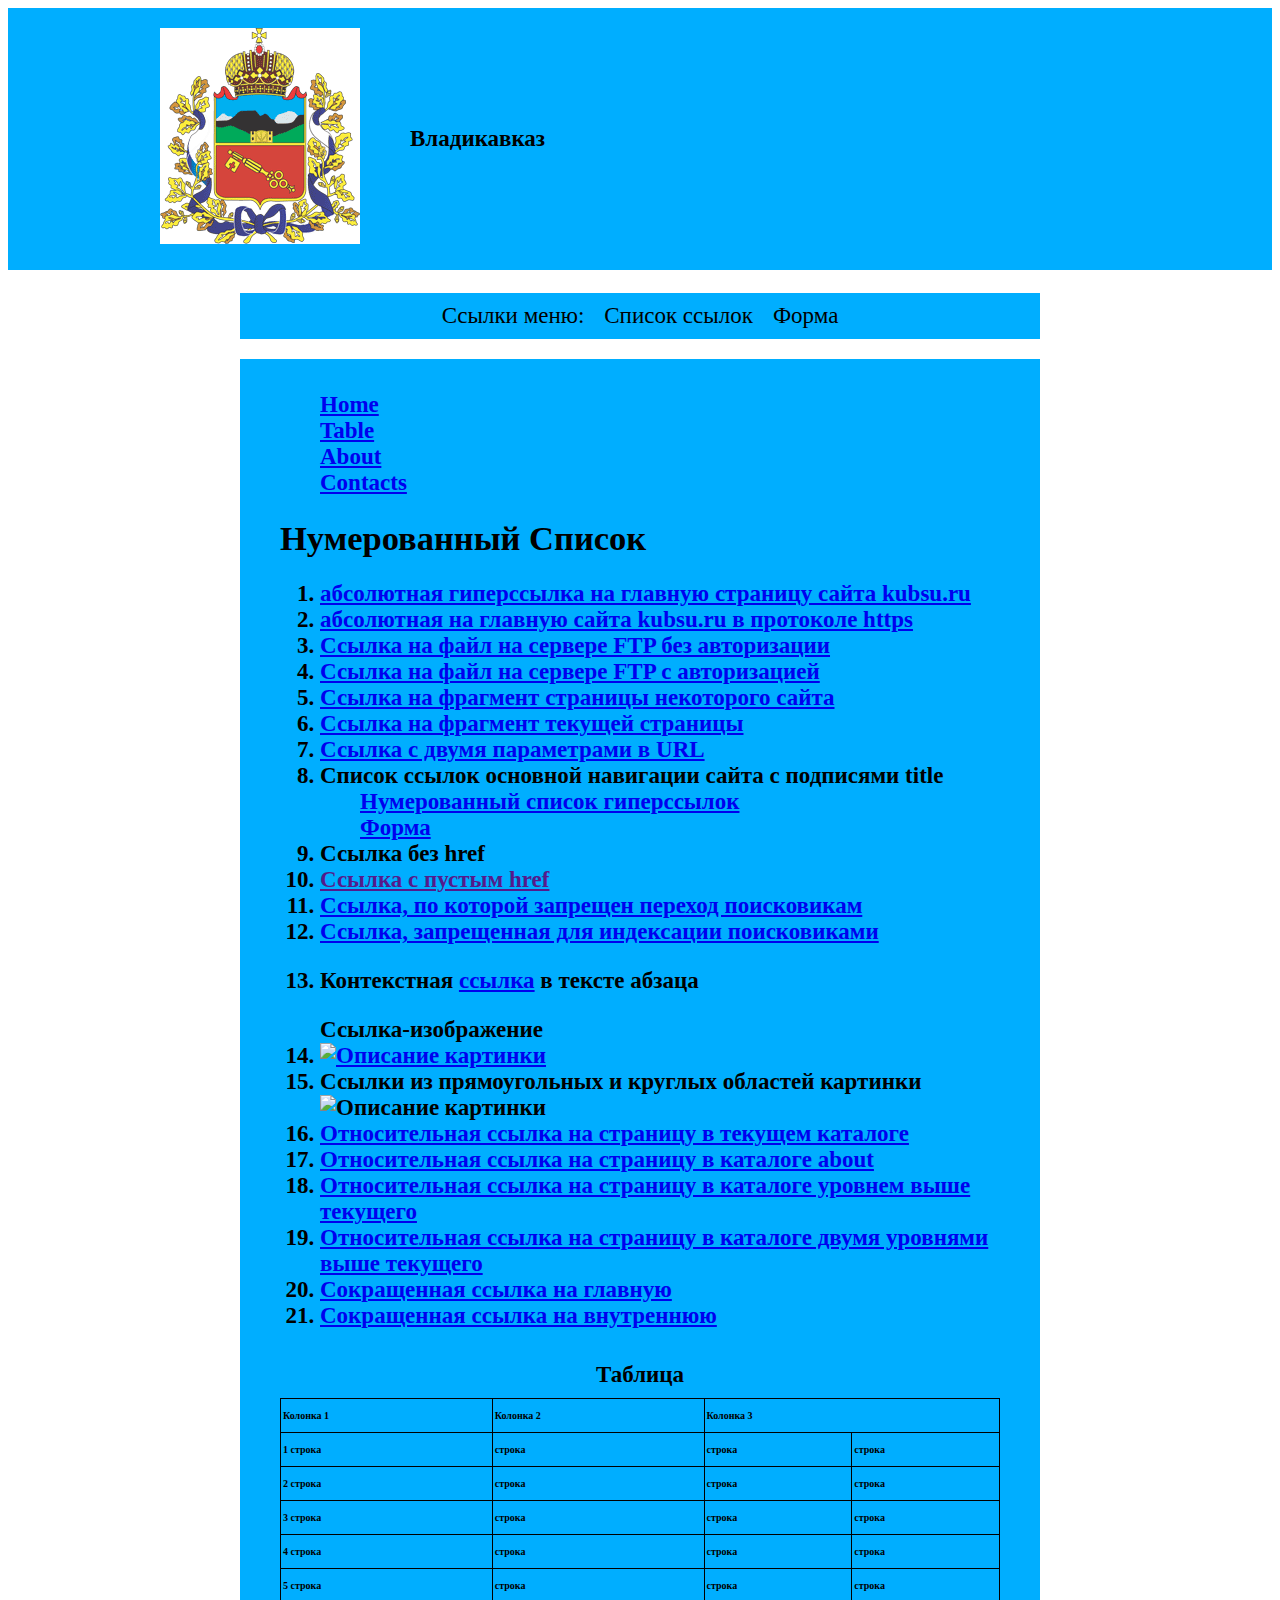
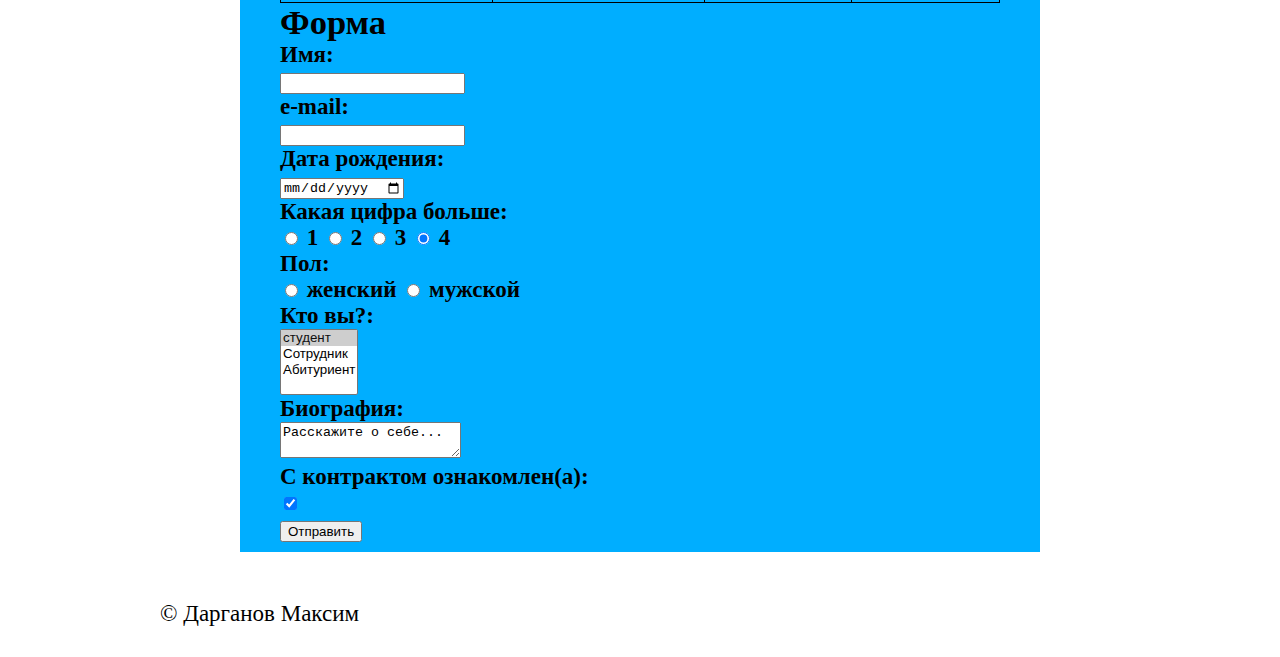
==== web2/index.html @ 3318f6a6 "Update index.html" ====
<!DOCTYPE html>
<html lang="en">
  <head>
    <meta charset="UTF-8" />
    <meta http-equiv="X-UA-Compatible" content="IE=edge" />
    <meta name="viewport" content="width=device-width, initial-scale=1.0" />
    <link
      rel="stylesheet"
      href="https://cdnjs.cloudflare.com/ajax/libs/normalize/8.0.1/normalize.min.css"
      integrity="sha512-NhSC1YmyruXifcj/KFRWoC561YpHpc5Jtzgvbuzx5VozKpWvQ+4nXhPdFgmx8xqexRcpAglTj9sIBWINXa8x5w=="
      crossorigin="anonymous"
      referrerpolicy="no-referrer"
    />
    <link rel="stylesheet" href="style.css" />
    <title>2 задание</title>
  </head>
  <body>
    <header class="header">
      <div class="container">
        <div class="header__inner">
          <a class="header__logo" href="#">
            <img class="logo__img" src="logo.png" alt="logo" />
          </a>
          <h1 class="header__title title">Владикавказ</h1>
        </div>
      </div>
    </header>
    <nav class="nav">
      <div class="container">
        <ul class="nav__list">
          <li class="nav__item">
            <a class="nav__link" href="#">Ссылки меню:</a>
          </li>
          <li class="nav__item">
            <a
              class="nav__link"
              href="#hyperlinks"
              title="список ссылок основной навигации сайта с подписями title"
              >Список ссылок</a
            >
          </li>
          <li class="nav__item">
            <a class="nav__link" href="#contacts" title="Форма">Форма</a>
          </li>
        </ul>
      </div>
    </nav>
    <main class="main">
      <section class="hyperlinks">
        <div class="container">
          <div class="hyperlinks__inner">
            <h2 id="hyperlinks" class="hyperlinks__title title">
	 
<div class="struct">
 
  <div class="struct">
    <nav class="one">
      <ul>
        <li><a href="#">Home</a></li>
        <li><a href="#tbl">Table</a></li>
        <li><a href="#forum">About</a></li>
        <li><a href="#site">Contacts</a></li>
      </ul>
    </nav>
  </div>
  
  
  
  
 <h2 id="head1">Нумерованный Список</h2> 
       <ol>
	         <li><a href="https://kubsu.ru/">абсолютная гиперссылка на главную страницу сайта kubsu.ru</a></li>
             <li><a href="http://kubsu.ru/">абсолютная  на главную сайта kubsu.ru в протоколе https</a></li>
	         <li><a href="ftp://max.org/files/file.html">Ссылка на файл на сервере FTP без авторизации</a></li>
             <li><a href="ftp://user:123@max.org/files/file.html">Ссылка на файл на сервере FTP с авторизацией</a></li>
             <li><a href="http://max.org#anchor">Ссылка на фрагмент страницы некоторого сайта</a></li>
             <li><a href="#top">Ссылка на фрагмент текущей страницы</a></li>
             <li><a href="http://shpargalkablog.ru/2016/09/url-parameters-js.html?a&b&c">Ссылка с двумя параметрами в URL</a></li>
             <li>
                    Список ссылок основной навигации сайта с подписями title
                    <ul>
                        <li><a href="#head1" title="Нумерованный список гиперссылок">Нумерованный список гиперссылок</a></li>
                        <li><a href="#head2" title="Форма">Форма</a></li>
                    </ul>
                </li>
                <li><a>Ссылка без href</a></li>
                <li><a href="">Ссылка с пустым href</a></li>
                <li><a href="http://max.org" rel="nofollow">Ссылка, по которой запрещен переход поисковикам</a></li>
                <li><a href="http://maxim.org" rel="nofollow"><!--noindex-->Ссылка, запрещенная для индексации поисковиками<!--/noindex--></a></li>
                <li><p>Контекстная <a href="http://max.org">ссылка</a> в тексте абзаца</p></li>
                    Ссылка-изображение<br/>
                    <li><a href="http://max.org"><img src="https://wallpapers.com/images/high/black-bmw-m6-dark-x48qnk0baob7pakm.jpg" alt="Описание картинки"></a>
                </li>
                <li>
                    Ссылки из прямоугольных и круглых областей картинки<br/>
                    <img src="https://wallpapers.com/images/high/castle-trees-rocks-0b9q5n3biqn7byhr.jpg" alt="Описание картинки" usemap="#mymap">
                    <map name="mymap">
                       <area shape="rect" coords="60,45,100,300" href="https://wallpapers.com/car" alt="Прямоугольная область">
                       <area shape="circle" coords="200,145,35" href="https://travel.yandex.ru/avia/?clid=2255400-225&utm_source=distribution&utm_medium=bookmark&utm_campaign=ru" alt="Круглая область">
                    </map>
                </li>
                <li><a href="page">Относительная ссылка на страницу в текущем каталоге</a></li>
                <li><a href="./about/page">Относительная ссылка на страницу в каталоге about</a></li>
                <li><a href="../page">Относительная ссылка на страницу в каталоге уровнем выше текущего</a></li>
                <li><a href="../../page">Относительная ссылка на страницу в каталоге двумя уровнями выше текущего</a></li>
                <li><a href="/">Сокращенная ссылка на главную</a></li>
                <li><a href="/pages/page">Сокращенная ссылка на внутреннюю</a></li>
				</ol>
       </ol>
			
	   <section class="table">
        <div class="container">
          <h2 class="table__title title">Таблица</h2>
          <table class="table__inner">
            <tbody class="table__tbody">
              <tr class="table__tr">
                <td class="table__td">Колонка 1</td>
                <td class="table__td" colspan="2">Колонка 2</td>
                <td class="table__td" colspan="2"> Колонка 3</td>
              </tr>
              <tr class="table__tr">
                <td class="table__td" colspan="2">1 строка</td>
                <td class="table__td">строка</td>
                <td class="table__td">строка</td>
                <td class="table__td">строка</td>
              </tr>
              <tr class="table__tr">
                <td class="table__td" colspan="2">2 строка</td>
                <td class="table__td">строка</td>
                <td class="table__td">строка</td>
                <td class="table__td">строка</td>
              </tr>
              <tr class="table__tr">
                <td class="table__td" colspan="2">3 строка</td>
                <td class="table__td">строка</td>
                <td class="table__td">строка</td>
                <td class="table__td">строка</td>
              </tr>
              <tr class="table__tr">
                <td class="table__td" colspan="2">4  строка</td>
                <td class="table__td">строка</td>
                <td class="table__td">строка</td>
                <td class="table__td">строка</td>
              </tr>
              <tr class="table__tr">
                <td class="table__td" colspan="2">5  строка</td>
                <td class="table__td">строка</td>
                <td class="table__td">строка</td>
                <td class="table__td">строка</td>
              </tr>
            </tbody>
          </table>
        </div>
      </section>
    </div>

			<form method="POST" id="form">
            <h2 id="head2">Форма</h2>
            <form action="http://example.com" method="POST">
                <label>
                    Имя:<br/>
                    <input name="yourname">
                </label><br/>
                <label>
                    e-mail:<br/>
                    <input name="e-mail"
                    type="email"/>
                </label><br/>
                <label>
                    Дата рождения:<br/>
                    <input name="dateofbirth"
                    type="date"/>
                </label><br/>
                Какая цифра больше:<br />
                    <label><input type="radio" name="max" value="367"/>
                    1 </label>
                    <label><input type="radio" name="max1" value="899"/>
                    2</label>
                    <label><input type="radio" name="max1" value="456"/>
                    3</label>
                    <label><input type="radio" checked="checked" name="max1" value="351"/>
                    4</label><br/>
				Пол:<br />
                    <label><input type="radio" name="max1" value="1"/>
                    женский</label>
                   <label><input type="radio" name="max1" value="2"/>
                    мужской</label><br />
                    <!-- <label> -->
                    Кто вы?:<br/>
                    <select name="p" multiple="multiple">
                    <option value="student" selected="selected">студент</option>
                    <option value="sotrudnik">Сотрудник</option>
                    <option value="abiturient">Абитуриент</option>
                    </select>
                </label><br/>
                <label>
                    Биография:<br/>
                    <textarea name="bio">Расскажите о себе...</textarea>
                </label><br/>
                С контрактом ознакомлен(а):<br/>
                <label>
                    <input type="checkbox" checked="checked" name="check-1"/>
                </label><br/>
                <input type="submit" value="Отправить"/>
            </form>
			<a id="site"></a>

         </div>

       <div class="ifooter">
         <br/>
    			 			<p>© Дарганов Максим</p>
    		 </div>

    <div id="mayak">
    </div>

  </body>

</html>
---- web2/style.css ----
*,
*::after,
*::before {
  box-sizing: border-box;
}

body {
  font-size: 23px;
}

h1,
h2,
h3,
h4,
h5,
h6 {
  margin: 0;
}

ul {
  list-style-type: none;
}

.container {
  max-width: 960px;
  margin: 0 auto;
}

.title {
  padding: 10px 0;
  font-size: 23px;
}

.main {
  display: flex;
  flex-direction: column;
}

/* Хедр */

.header {
  background-color: rgb(0, 174, 255);
  width: 100%;
}

.header__inner {
  display: flex;
  align-items: center;
  padding: 20px 0 20px;
}

.logo__img {
  margin-right: 50px;
}

/* Навигация */

.nav {
  margin-top: 20px;
  background-color: rgb(0, 174, 255);
  max-width: 800px;
  margin: 0 auto;
}

.nav__list {
  display: flex;
  justify-content: center;
  margin-bottom: 0px;
  padding: 10px;
}

.nav__item:not(:last-child) {
  margin-right: 20px;
}

.nav__link {
  color: #000;
  text-decoration: none;
}

/* Ссылки */

.hyperlinks {
  order: 1;
  margin-top: 20px;
}

.hyperlinks__inner {
  max-width: 800px;
  margin: 0 auto;
  padding: 0 40px;
  background-color: rgb(0, 174, 255);
}

.hyperlinks__list {
  padding: 10px 0;
  margin: 0;
}

.hyperlinks__item:not(:last-child) {
  margin-bottom: 20px;
}

.hyperlinks__link {
  color: #000;
  text-decoration: none;
}

.hyperlinks__image {
  max-width: 250px;
  max-height: 250px;
}

/* Стили таблицы */

.table {
  order: 2;
}

.table__inner {
  text-decoration: none;
  max-width: 800px;
  width: 100%;
  margin: 0 auto;
  border-collapse: collapse;
}

.table__title {
  display: flex;
  justify-content: center;
}

.table__tr:nth-child(even) {
  background-color: rgb(0, 174, 255);
}

.table__td {
  padding: 10px 2px;
  font-size: 10px;
  color: #000000;
  line-height: 13px;
  border: 1px solid #000000;
}

/* Форма */

.contacts {
  order: 3;
  margin-top: 20px;
}

.contacts__inner {
  max-width: 800px;
  margin: 0 auto;
  background-color: rgb(0, 174, 255);
}

.contacts__form {
  text-align: center;
  margin: 0 auto;
  max-width: 320px;
}

.contacts__input {
  width: 200px;
  border: none;
  margin-bottom: 10px;
}

.contacts__btn {
  margin-bottom: 10px;
  margin-right: 40px;
}

.form__text {
  margin-bottom: 10px;
}

.form__area {
  width: 300px;
  height: 150px;
  resize: none;
}

/* Подвал */

.footer {
  display: flex;
  width: 100%;
  margin-top: 20px;
  background-color: rgb(0, 174, 255);
}

.footer__copy {
  padding: 40px 0 40px;
}
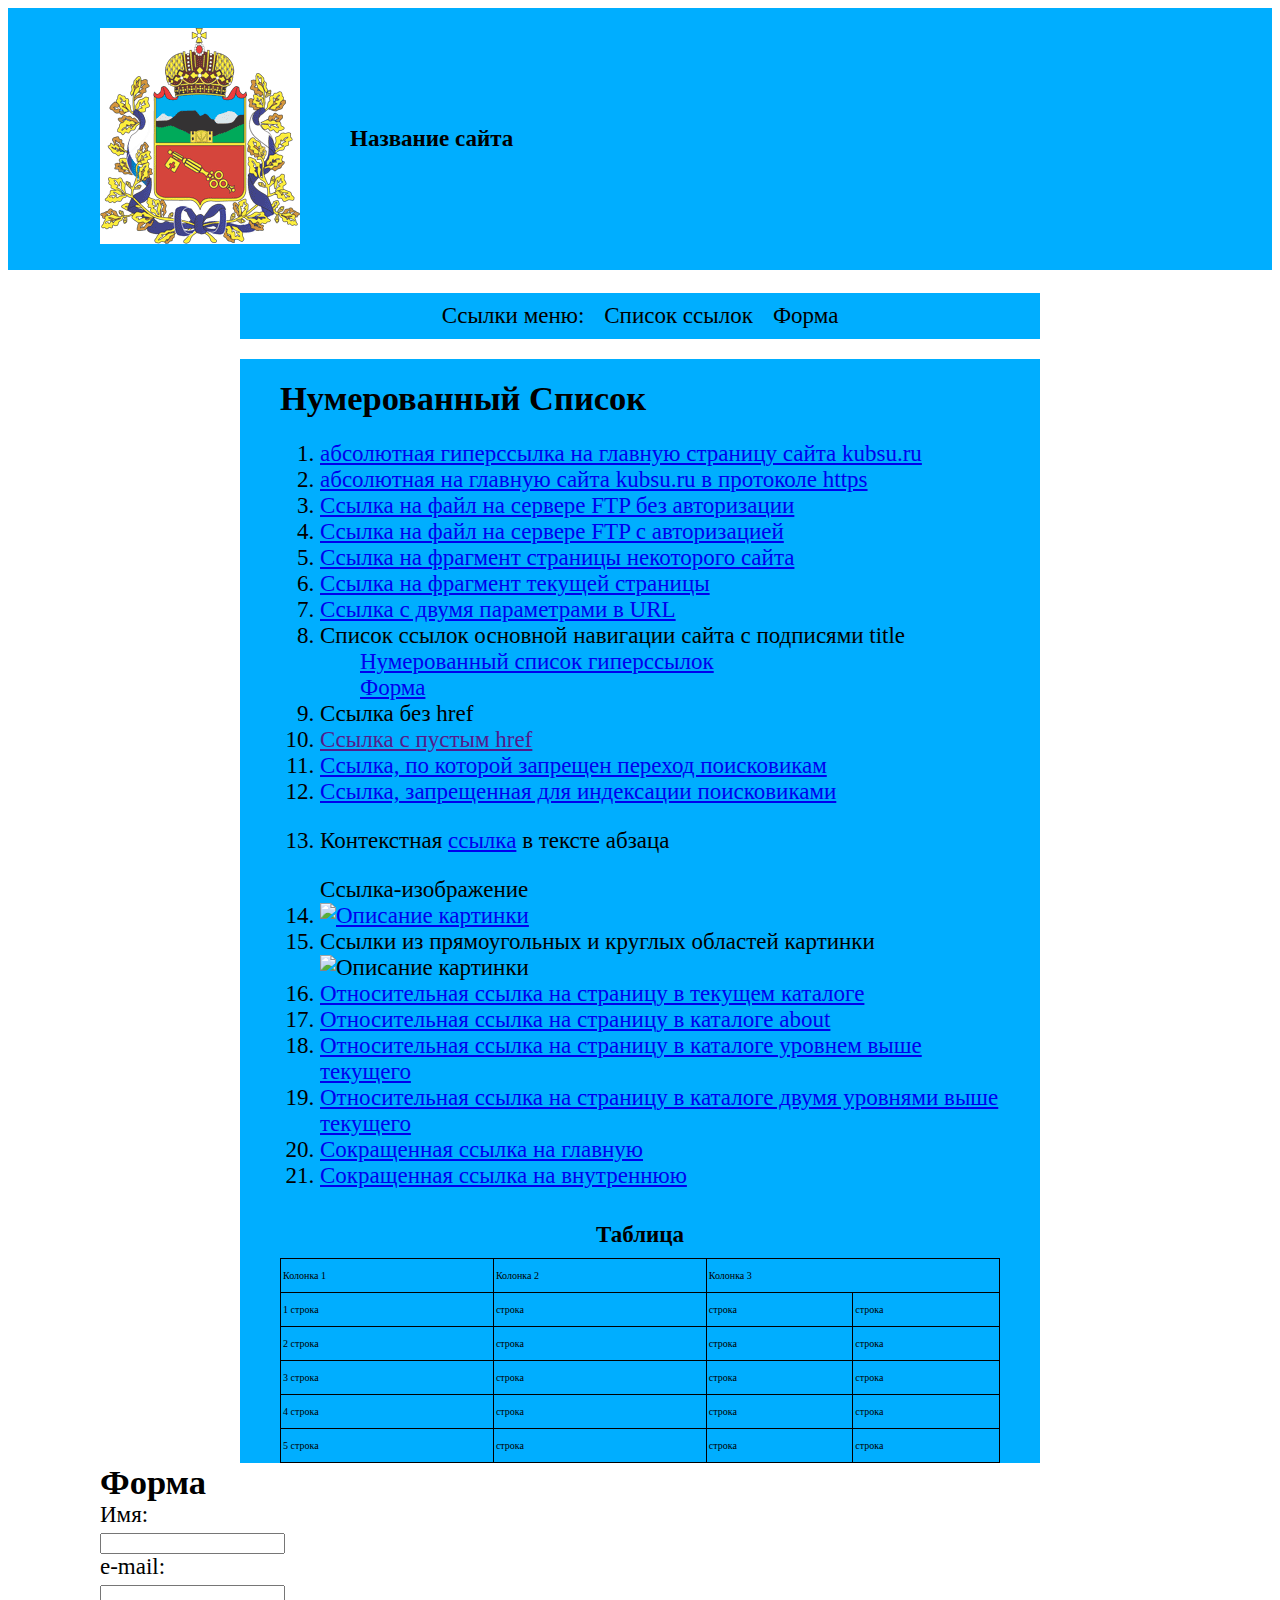
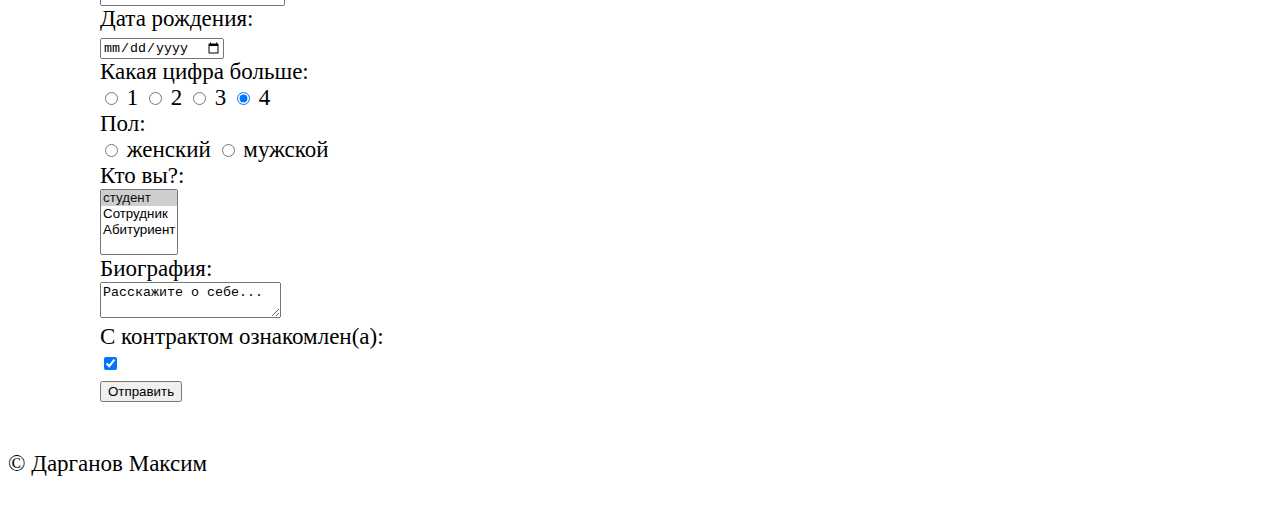
==== commit 4b8a65bd: "Update index.html" ====
--- a/web2/index.html
+++ b/web2/index.html
@@ -21,7 +21,7 @@
           <a class="header__logo" href="#">
             <img class="logo__img" src="logo.png" alt="logo" />
           </a>
-          <h1 class="header__title title">Владикавказ</h1>
+          <h1 class="header__title title">Название сайта</h1>
         </div>
       </div>
     </header>
@@ -50,19 +50,6 @@
         <div class="container">
           <div class="hyperlinks__inner">
             <h2 id="hyperlinks" class="hyperlinks__title title">
-	 
-<div class="struct">
- 
-  <div class="struct">
-    <nav class="one">
-      <ul>
-        <li><a href="#">Home</a></li>
-        <li><a href="#tbl">Table</a></li>
-        <li><a href="#forum">About</a></li>
-        <li><a href="#site">Contacts</a></li>
-      </ul>
-    </nav>
-  </div>
   
   
   
--- a/web2/style.css
+++ b/web2/style.css
@@ -22,7 +22,7 @@
 }
 
 .container {
-  max-width: 960px;
+  max-width: 1080px;
   margin: 0 auto;
 }
 
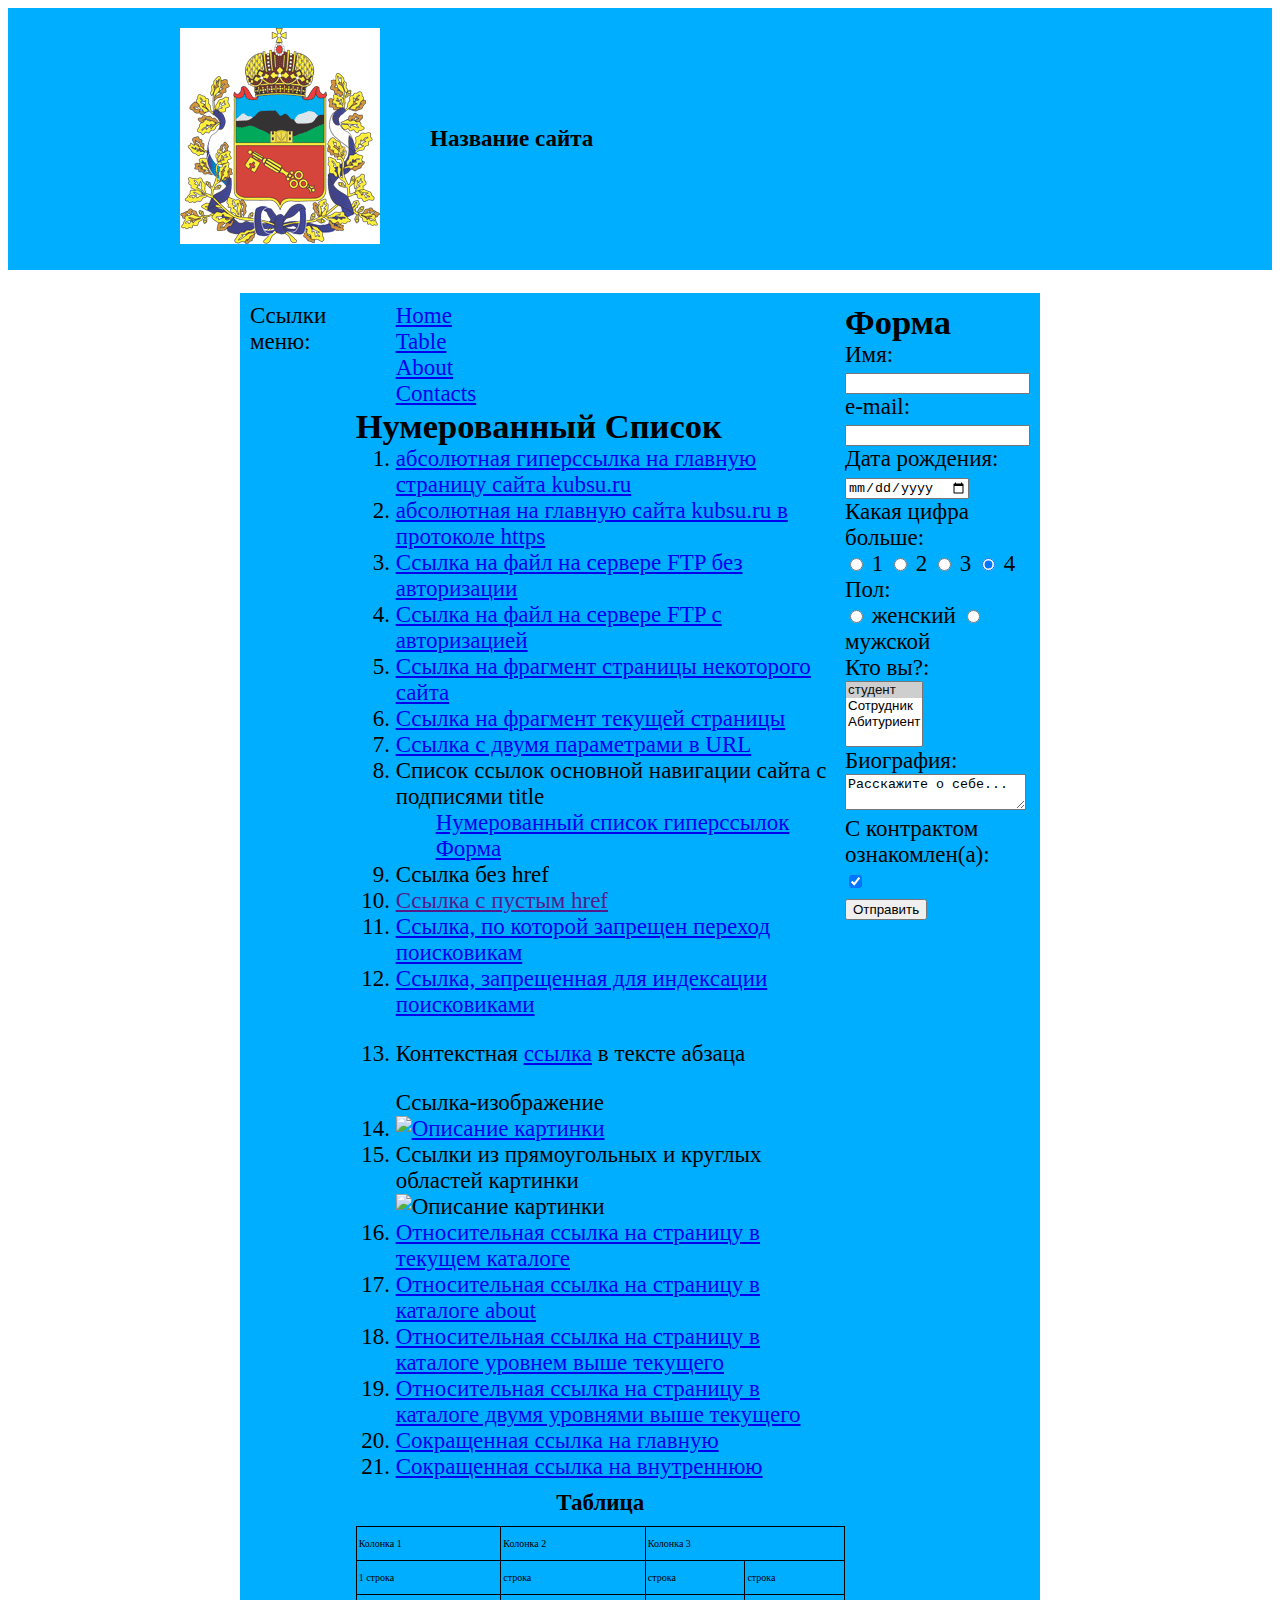
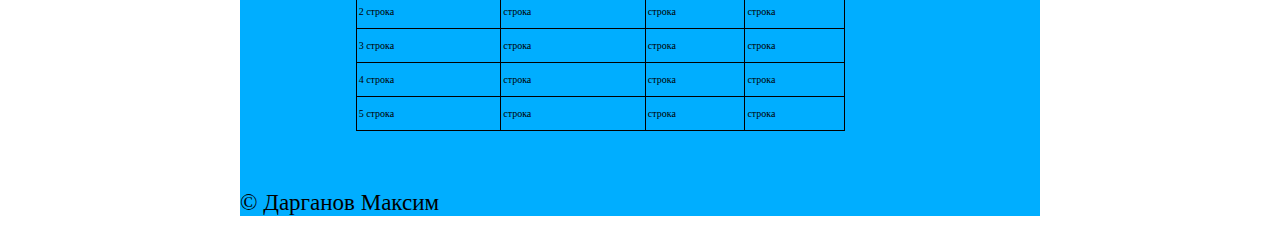
==== commit 2e452612: "Update index.html" ====
--- a/web2/index.html
+++ b/web2/index.html
@@ -31,25 +31,18 @@
           <li class="nav__item">
             <a class="nav__link" href="#">Ссылки меню:</a>
           </li>
-          <li class="nav__item">
-            <a
-              class="nav__link"
-              href="#hyperlinks"
-              title="список ссылок основной навигации сайта с подписями title"
-              >Список ссылок</a
-            >
-          </li>
-          <li class="nav__item">
-            <a class="nav__link" href="#contacts" title="Форма">Форма</a>
-          </li>
-        </ul>
-      </div>
+          <div class="struct">
+ 
+  <div class="struct">
+    <nav class="one">
+      <ul>
+        <li><a href="#">Home</a></li>
+        <li><a href="#tbl">Table</a></li>
+        <li><a href="#forum">About</a></li>
+        <li><a href="#site">Contacts</a></li>
+      </ul>
     </nav>
-    <main class="main">
-      <section class="hyperlinks">
-        <div class="container">
-          <div class="hyperlinks__inner">
-            <h2 id="hyperlinks" class="hyperlinks__title title">
+  </div>
   
   
   
--- a/web2/style.css
+++ b/web2/style.css
@@ -22,7 +22,7 @@
 }
 
 .container {
-  max-width: 1080px;
+  max-width: 920px;
   margin: 0 auto;
 }
 
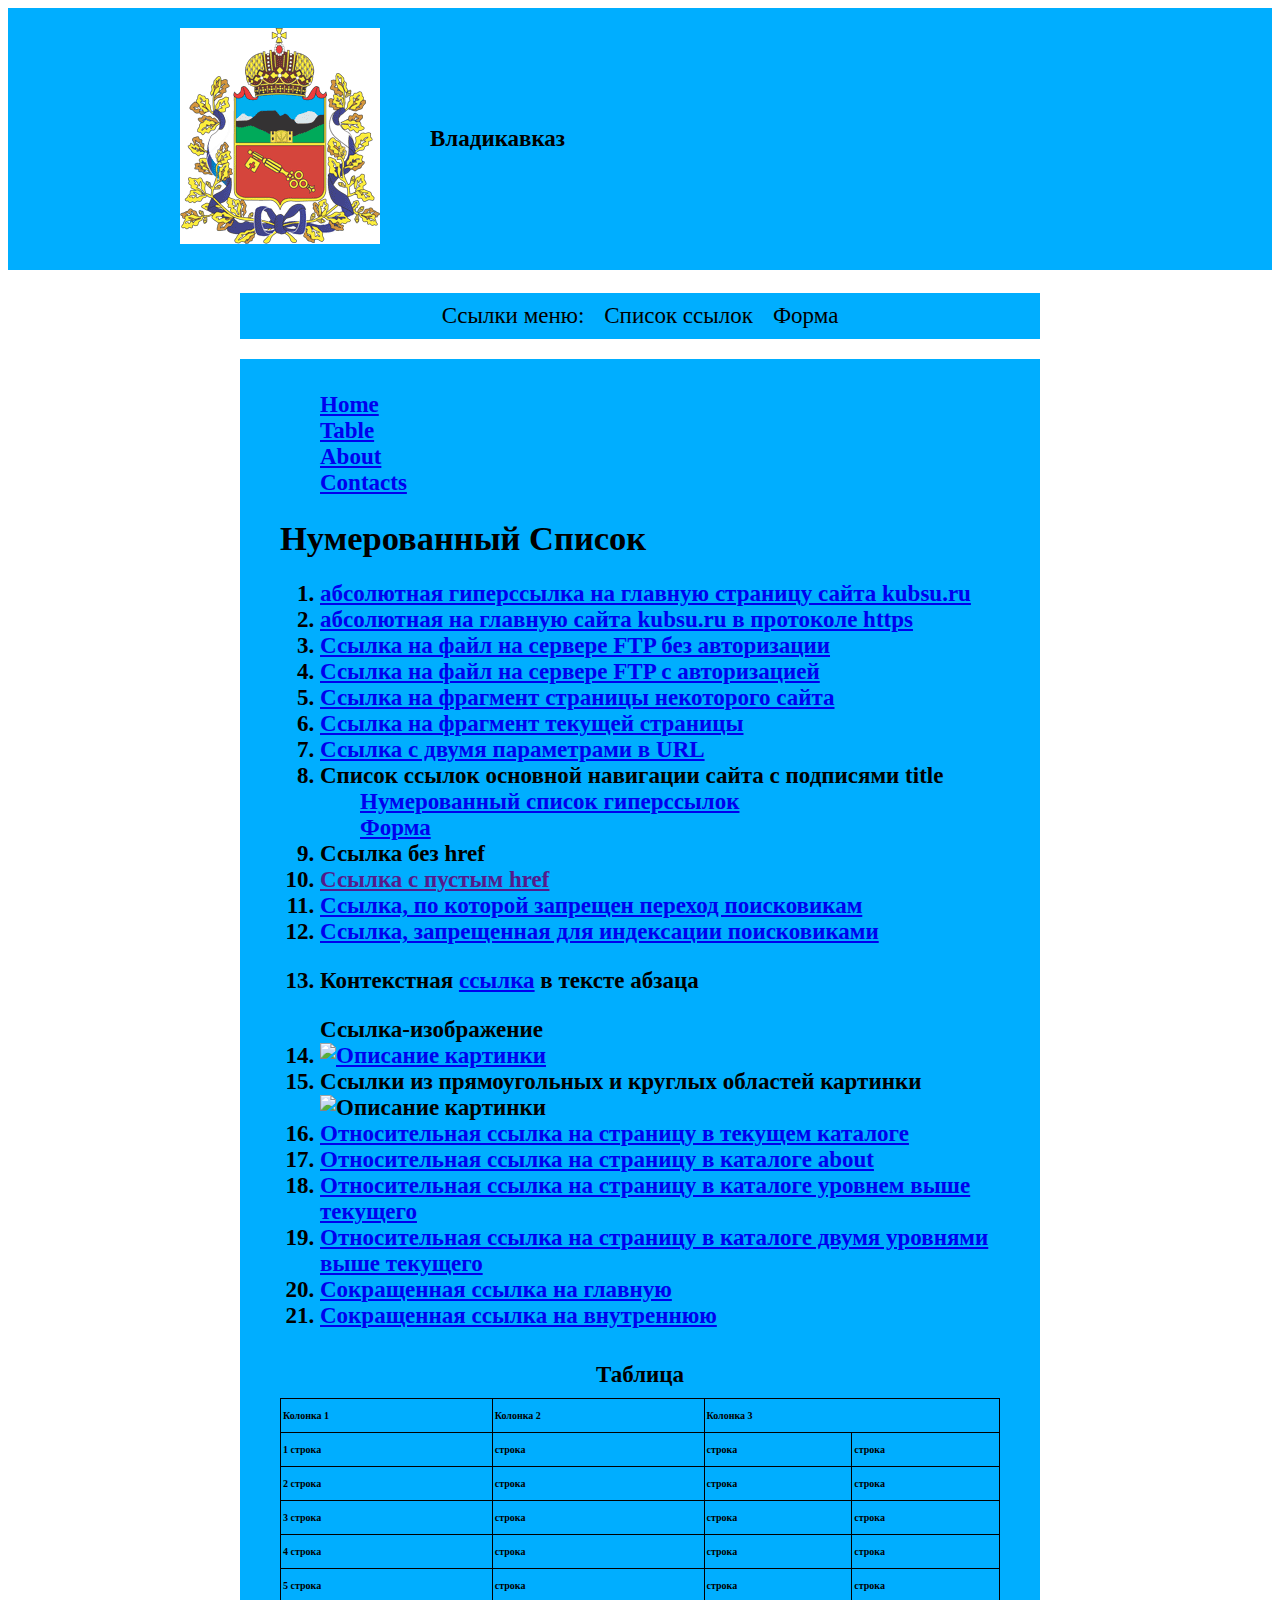
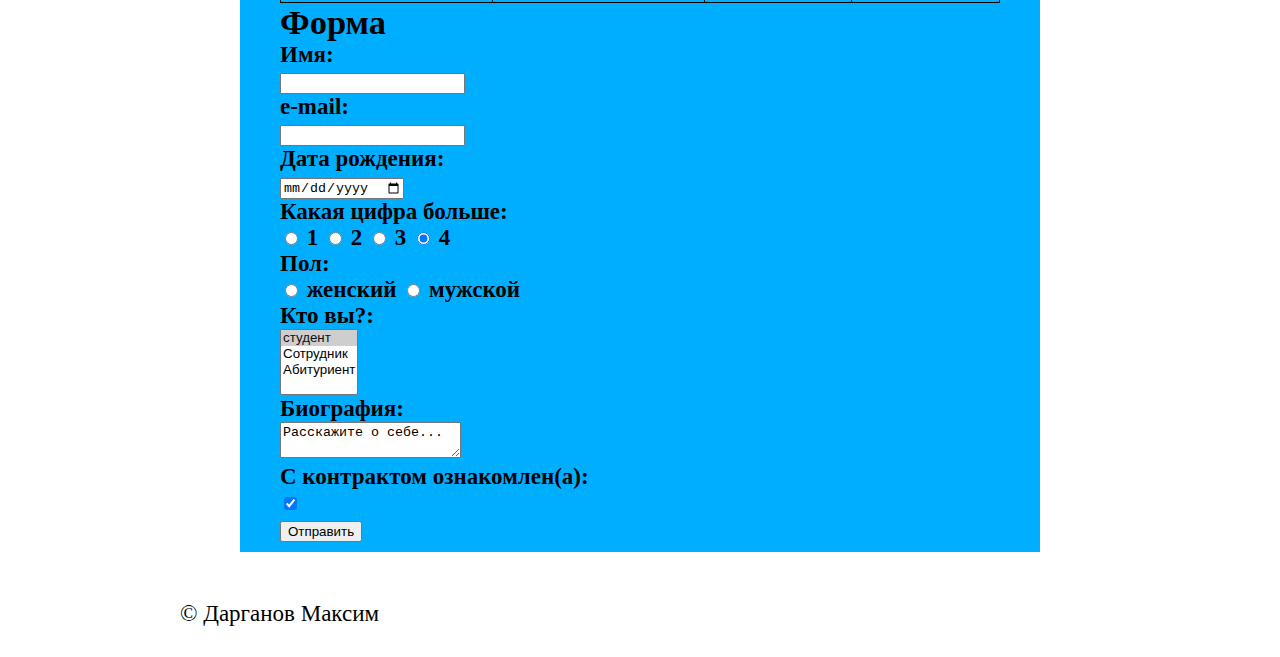
==== commit c68b806a: "Update index.html" ====
--- a/web2/index.html
+++ b/web2/index.html
@@ -21,7 +21,7 @@
           <a class="header__logo" href="#">
             <img class="logo__img" src="logo.png" alt="logo" />
           </a>
-          <h1 class="header__title title">Название сайта</h1>
+          <h1 class="header__title title">Владикавказ</h1>
         </div>
       </div>
     </header>
@@ -31,7 +31,27 @@
           <li class="nav__item">
             <a class="nav__link" href="#">Ссылки меню:</a>
           </li>
-          <div class="struct">
+          <li class="nav__item">
+            <a
+              class="nav__link"
+              href="#hyperlinks"
+              title="список ссылок основной навигации сайта с подписями title"
+              >Список ссылок</a
+            >
+          </li>
+          <li class="nav__item">
+            <a class="nav__link" href="#contacts" title="Форма">Форма</a>
+          </li>
+        </ul>
+      </div>
+    </nav>
+    <main class="main">
+      <section class="hyperlinks">
+        <div class="container">
+          <div class="hyperlinks__inner">
+            <h2 id="hyperlinks" class="hyperlinks__title title">
+	 
+<div class="struct">
  
   <div class="struct">
     <nav class="one">
@@ -198,4 +218,3 @@
   </body>
 
 </html>
- 
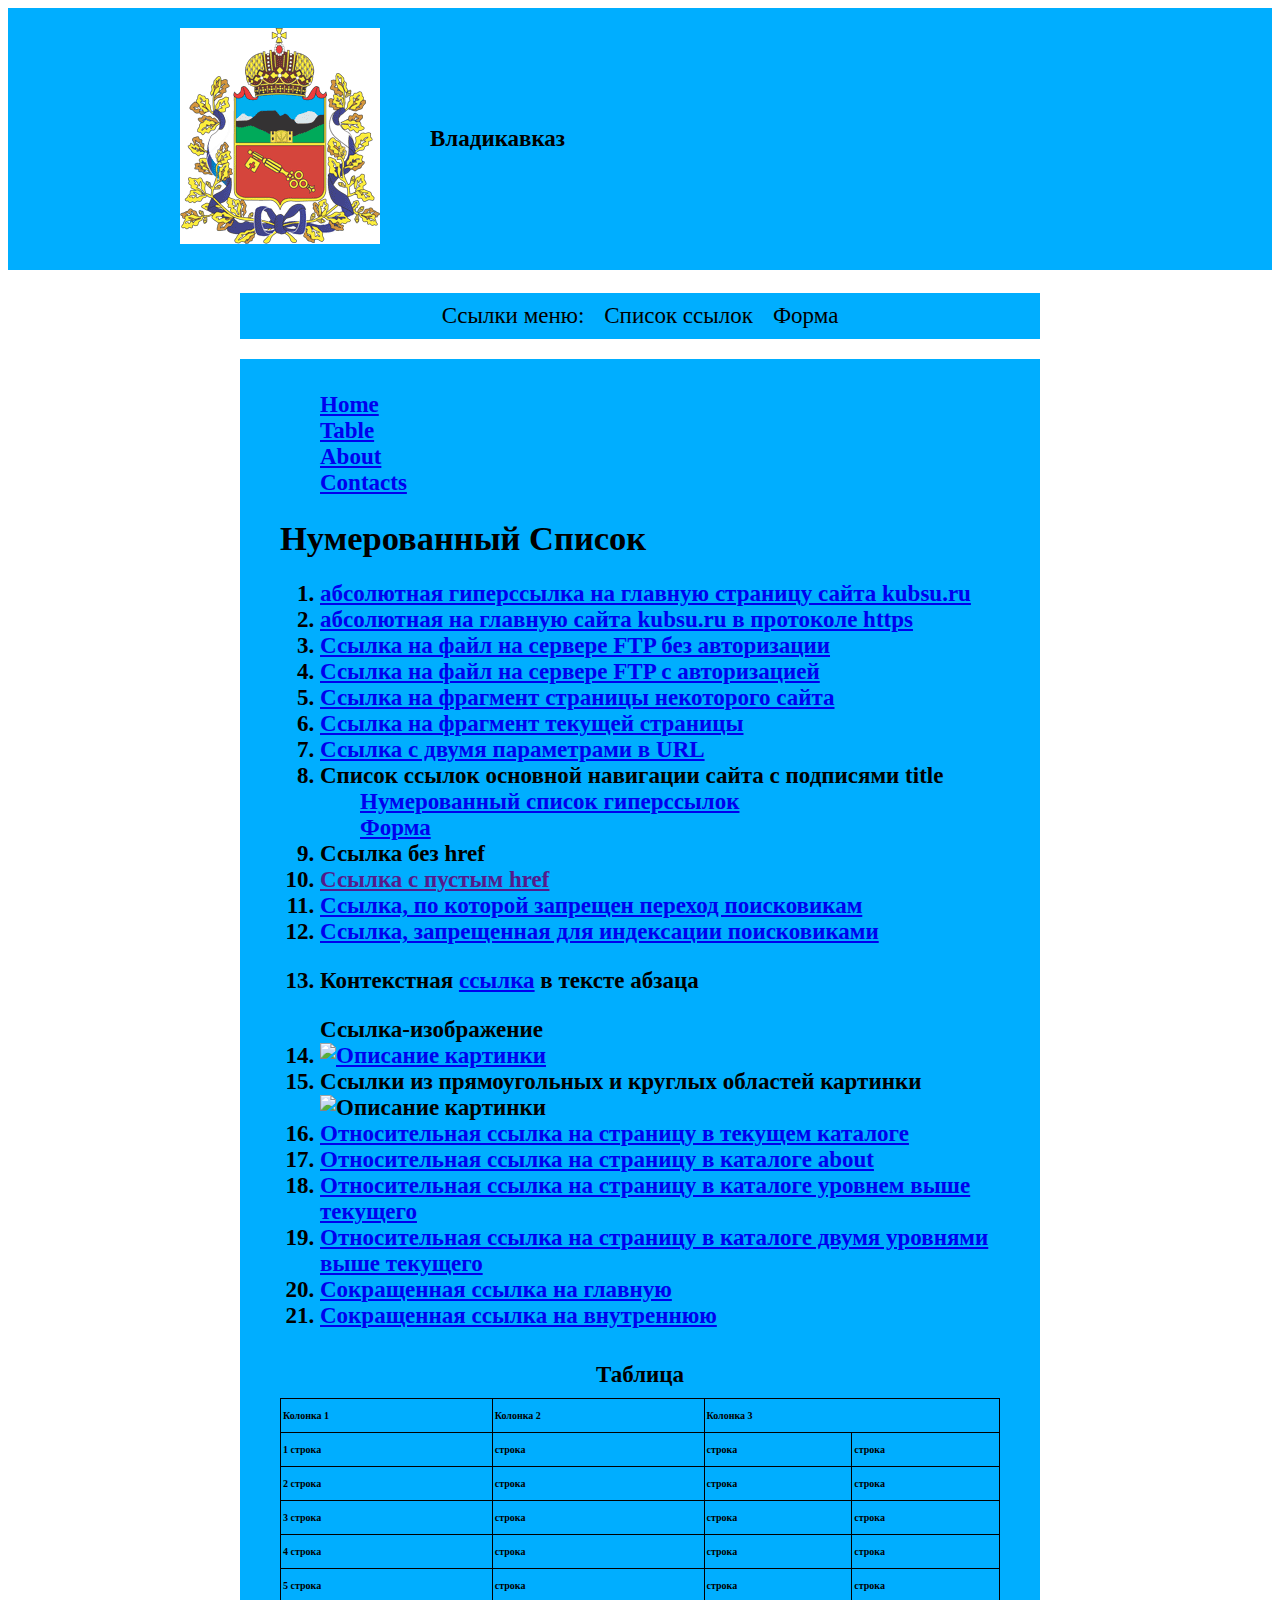
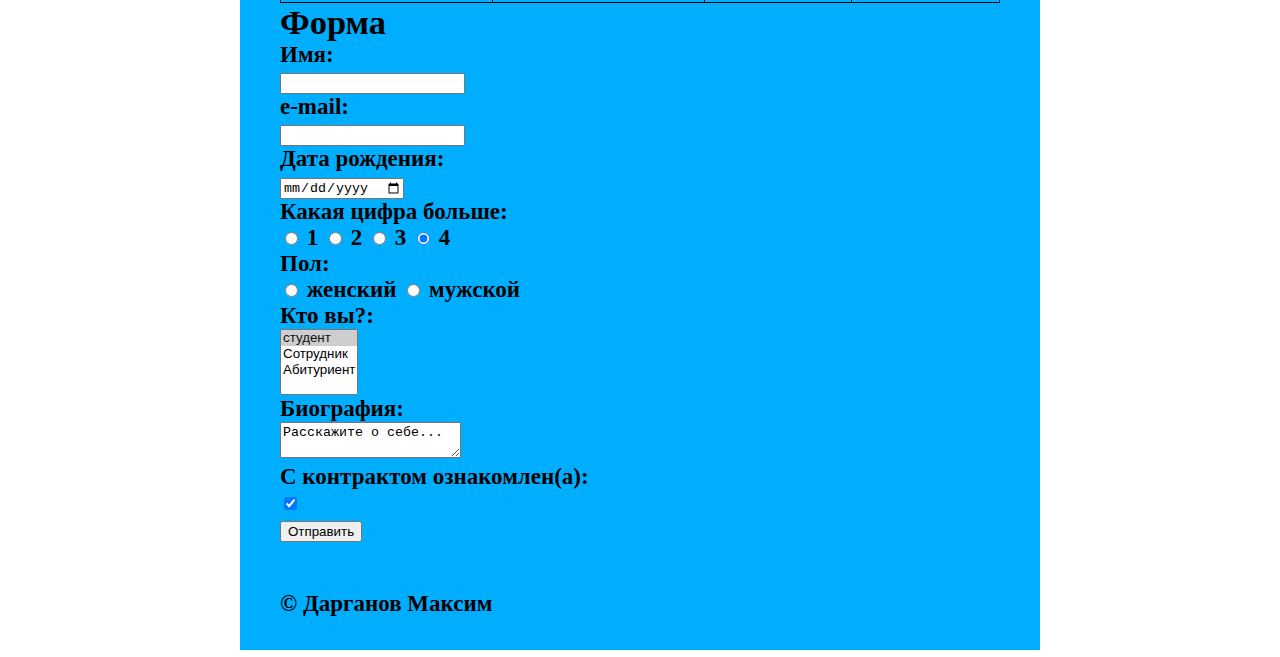
==== commit c9692c70: "Update index.html" ====
--- a/web2/index.html
+++ b/web2/index.html
@@ -107,7 +107,7 @@
                 <li><a href="/pages/page">Сокращенная ссылка на внутреннюю</a></li>
 				</ol>
        </ol>
-			
+	<div  id="tbl">		
 	   <section class="table">
         <div class="container">
           <h2 class="table__title title">Таблица</h2>
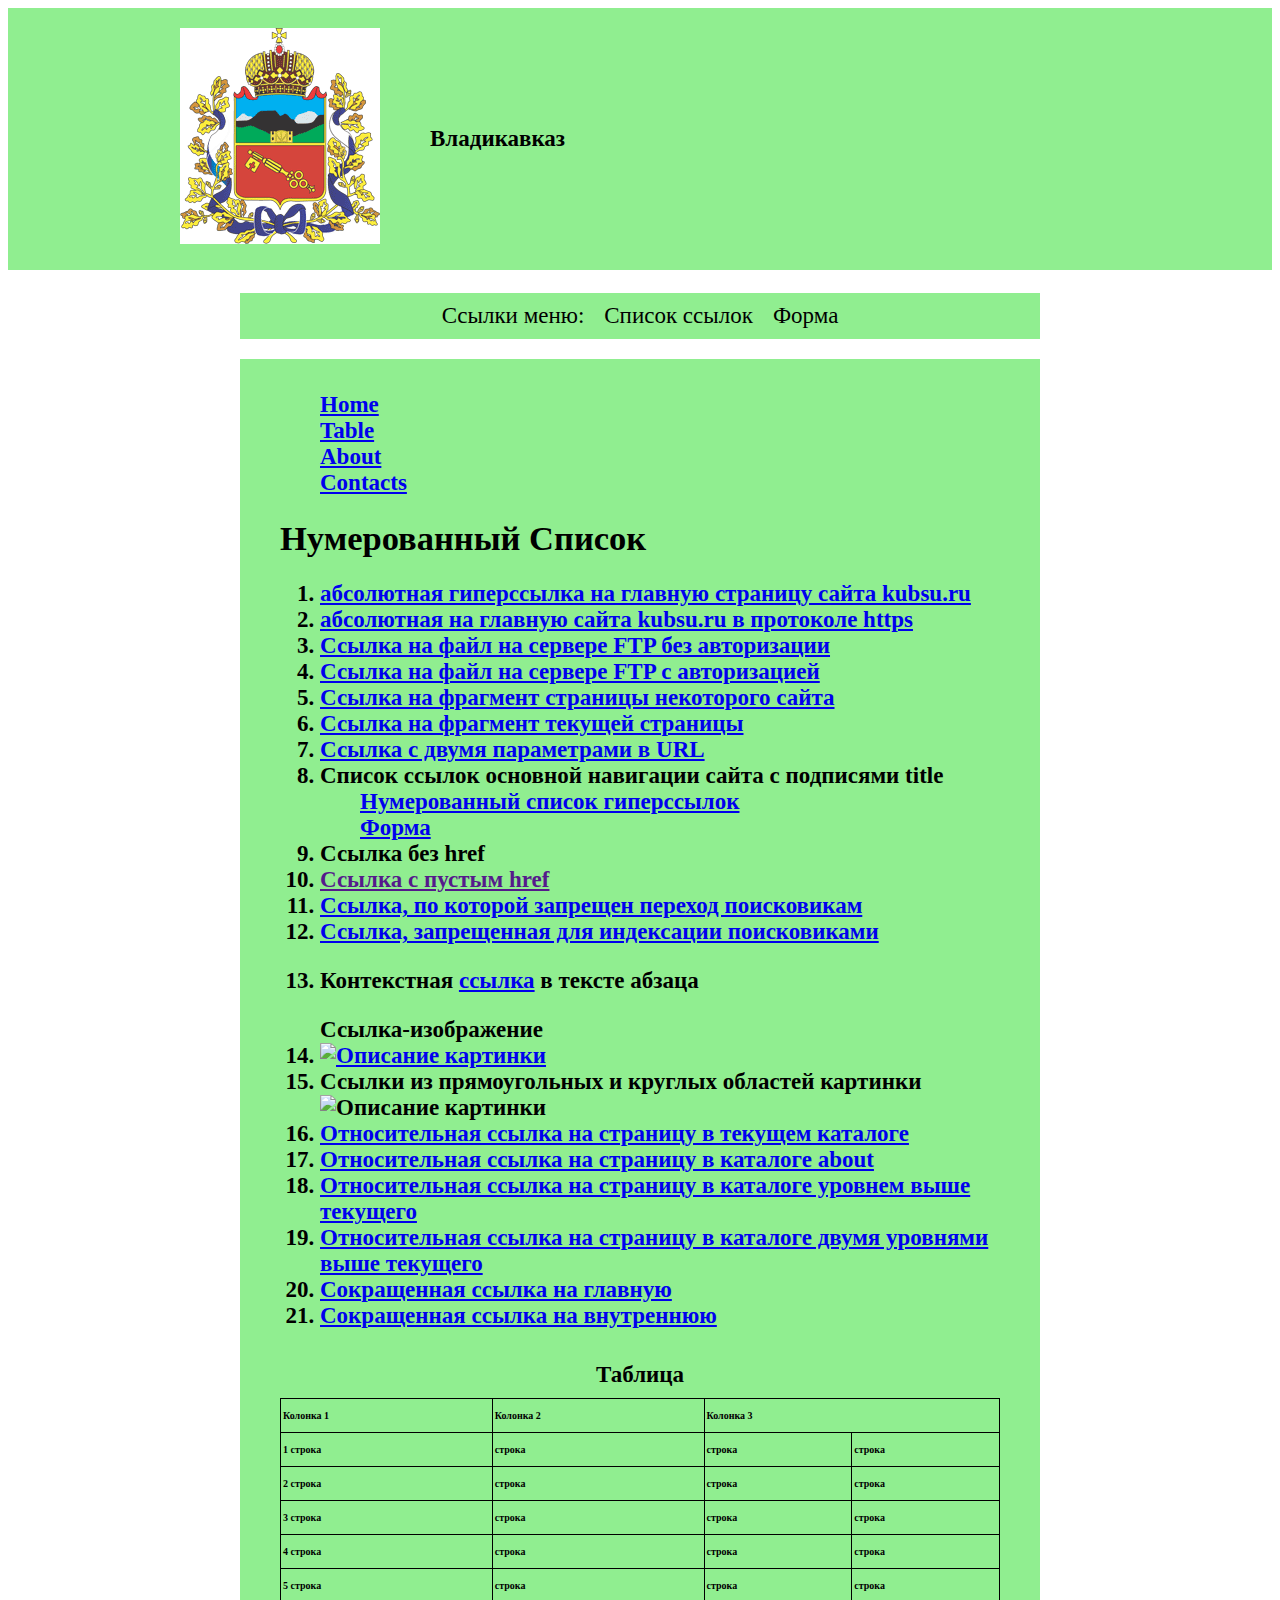
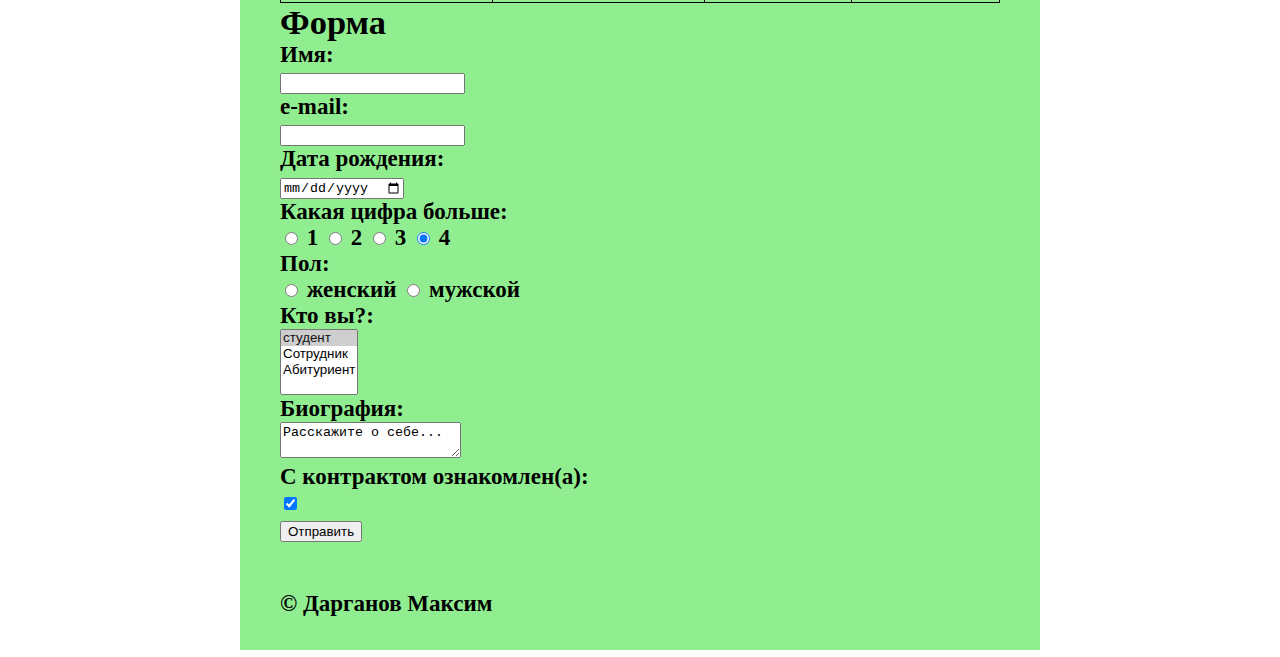
==== commit 2bd6191f: "Update index.html" ====
--- a/web2/index.html
+++ b/web2/index.html
@@ -3,13 +3,10 @@
   <head>
     <meta charset="UTF-8" />
     <meta http-equiv="X-UA-Compatible" content="IE=edge" />
-    <meta name="viewport" content="width=device-width, initial-scale=1.0" />
+    
     <link
       rel="stylesheet"
-      href="https://cdnjs.cloudflare.com/ajax/libs/normalize/8.0.1/normalize.min.css"
-      integrity="sha512-NhSC1YmyruXifcj/KFRWoC561YpHpc5Jtzgvbuzx5VozKpWvQ+4nXhPdFgmx8xqexRcpAglTj9sIBWINXa8x5w=="
-      crossorigin="anonymous"
-      referrerpolicy="no-referrer"
+      
     />
     <link rel="stylesheet" href="style.css" />
     <title>2 задание</title>
@@ -40,7 +37,7 @@
             >
           </li>
           <li class="nav__item">
-            <a class="nav__link" href="#contacts" title="Форма">Форма</a>
+            <a class="nav__link" href="#forum" title="Форма">Форма</a>
           </li>
         </ul>
       </div>
@@ -154,7 +151,7 @@
       </section>
     </div>
 
-			<form method="POST" id="form">
+	   <form method="POST" id="forum">
             <h2 id="head2">Форма</h2>
             <form action="http://example.com" method="POST">
                 <label>
--- a/web2/style.css
+++ b/web2/style.css
@@ -39,7 +39,7 @@
 /* Хедр */
 
 .header {
-  background-color: rgb(0, 174, 255);
+  background-color: rgb(144, 238, 144);
   width: 100%;
 }
 
@@ -57,7 +57,7 @@
 
 .nav {
   margin-top: 20px;
-  background-color: rgb(0, 174, 255);
+  background-color: rgb(144, 238, 144);
   max-width: 800px;
   margin: 0 auto;
 }
@@ -78,7 +78,7 @@
   text-decoration: none;
 }
 
-/* Ссылки */
+
 
 .hyperlinks {
   order: 1;
@@ -89,7 +89,7 @@
   max-width: 800px;
   margin: 0 auto;
   padding: 0 40px;
-  background-color: rgb(0, 174, 255);
+  background-color: rgb(144, 238, 144);
 }
 
 .hyperlinks__list {
@@ -111,7 +111,7 @@
   max-height: 250px;
 }
 
-/* Стили таблицы */
+
 
 .table {
   order: 2;
@@ -131,7 +131,7 @@
 }
 
 .table__tr:nth-child(even) {
-  background-color: rgb(0, 174, 255);
+  background-color: rgb(144, 238, 144);
 }
 
 .table__td {
@@ -142,7 +142,7 @@
   border: 1px solid #000000;
 }
 
-/* Форма */
+
 
 .contacts {
   order: 3;
@@ -182,13 +182,13 @@
   resize: none;
 }
 
-/* Подвал */
+
 
 .footer {
   display: flex;
   width: 100%;
   margin-top: 20px;
-  background-color: rgb(0, 174, 255);
+  background-color: rgb(144, 238, 144);
 }
 
 .footer__copy {
